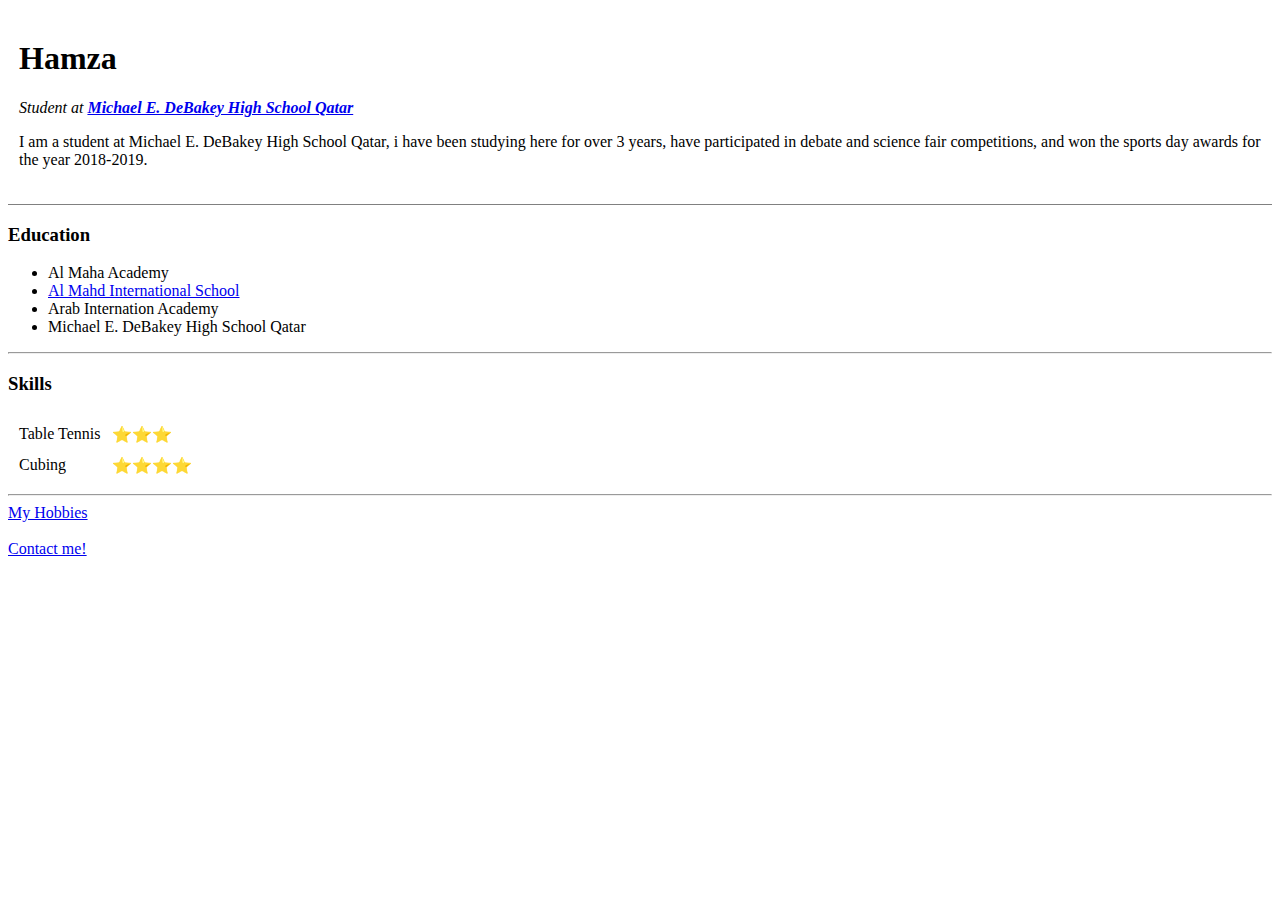
==== index.html @ 9e3760a1 "Add files via upload" ====
<!DOCTYPE html>
<html lang="en" dir="ltr">

<head>
  <meta charset="utf-8">
  <title>My Personal Site</title>
</head>

<body>
  <table cellspacing="10">
    <tr>
      
      <td><h1>Hamza</h1>
      <p><em>Student at <strong><a href="http://debakeyatqatar.org">Michael E. DeBakey High School Qatar</a></strong></em></p>
      <p>
        I am a student at Michael E. DeBakey High School Qatar, i have been studying here for over 3 years, have participated in debate and science fair competitions, and won the sports day awards for the year 2018-2019.</p></td>
    </tr>
  </table>

  <hr size="1" noshade>
  <h3>Education</h3>
  <ul>
    <li>Al Maha Academy
    <li><a href="amis.qa">Al Mahd International School</a>
    <li>Arab Internation Academy
    <li>Michael E. DeBakey High School Qatar
  </ul>
  <hr>
  <h3>Skills</h3>
  <table cellspacing="10">
    <tbody>
      <tr>
        <td>Table Tennis</td>
        <td>⭐⭐⭐</td>
      </tr>
      <tr>
        <td>Cubing</td>
        <td>⭐⭐⭐⭐</td>
      </tr>
  </table>
  <hr>
  <a href="hobbies.html">My Hobbies</a>
  <br>
  <br>
  <a href="Contact details.html">Contact me!</a>

</body>

</html>
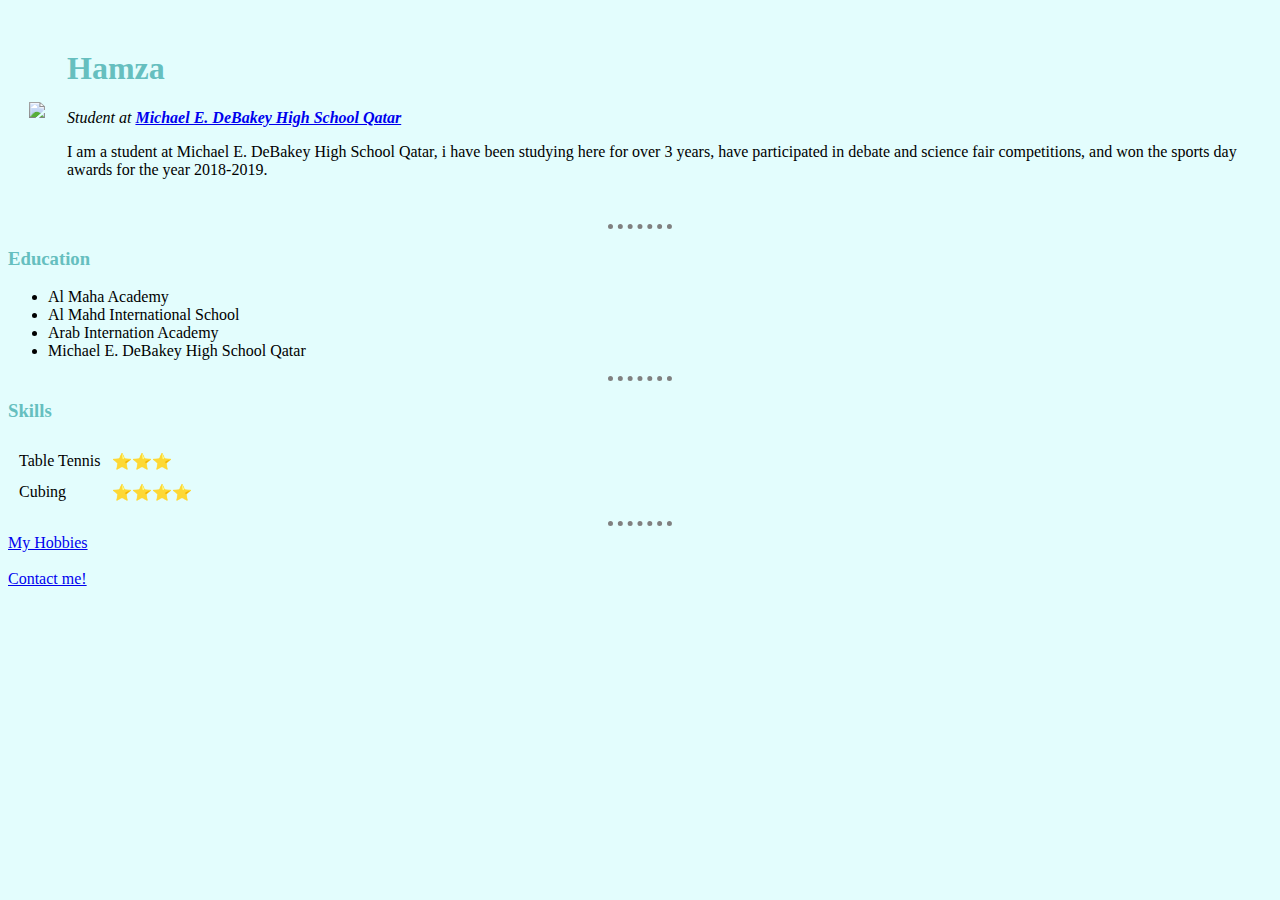
==== commit 913112aa: "Add files via upload" ====
--- a/index.html
+++ b/index.html
@@ -4,24 +4,29 @@
 <head>
   <meta charset="utf-8">
   <title>My Personal Site</title>
+  <link rel="stylesheet" href="styles.css">
+
 </head>
 
 <body>
-  <table cellspacing="10">
+  <table cellspacing="20">
     <tr>
-      
-      <td><h1>Hamza</h1>
-      <p><em>Student at <strong><a href="http://debakeyatqatar.org">Michael E. DeBakey High School Qatar</a></strong></em></p>
-      <p>
-        I am a student at Michael E. DeBakey High School Qatar, i have been studying here for over 3 years, have participated in debate and science fair competitions, and won the sports day awards for the year 2018-2019.</p></td>
+      <td><img src="circle-cropped.png" width="200">
+      <td>
+        <h1>Hamza</h1>
+        <p><em>Student at <strong><a href="http://debakeyatqatar.org">Michael E. DeBakey High School Qatar</a></strong></em></p>
+        <p>
+          I am a student at Michael E. DeBakey High School Qatar, i have been studying here for over 3 years, have participated in debate and science fair competitions, and won the sports day awards for the year 2018-2019.</p>
+      </td>
     </tr>
   </table>
 
-  <hr size="1" noshade>
+  <hr>
+
   <h3>Education</h3>
   <ul>
     <li>Al Maha Academy
-    <li><a href="amis.qa">Al Mahd International School</a>
+    <li>Al Mahd International School
     <li>Arab Internation Academy
     <li>Michael E. DeBakey High School Qatar
   </ul>
--- a/styles.css
+++ b/styles.css
@@ -0,0 +1,13 @@
+body {
+  background-color: #e3fdfd;
+}
+hr {
+  border-style: dotted none none;
+  height: 0;
+  width: 5%;
+  border-width: 5px;
+  border-color: grey;
+}
+h1, h3 {
+  color: #66BFBF;
+}
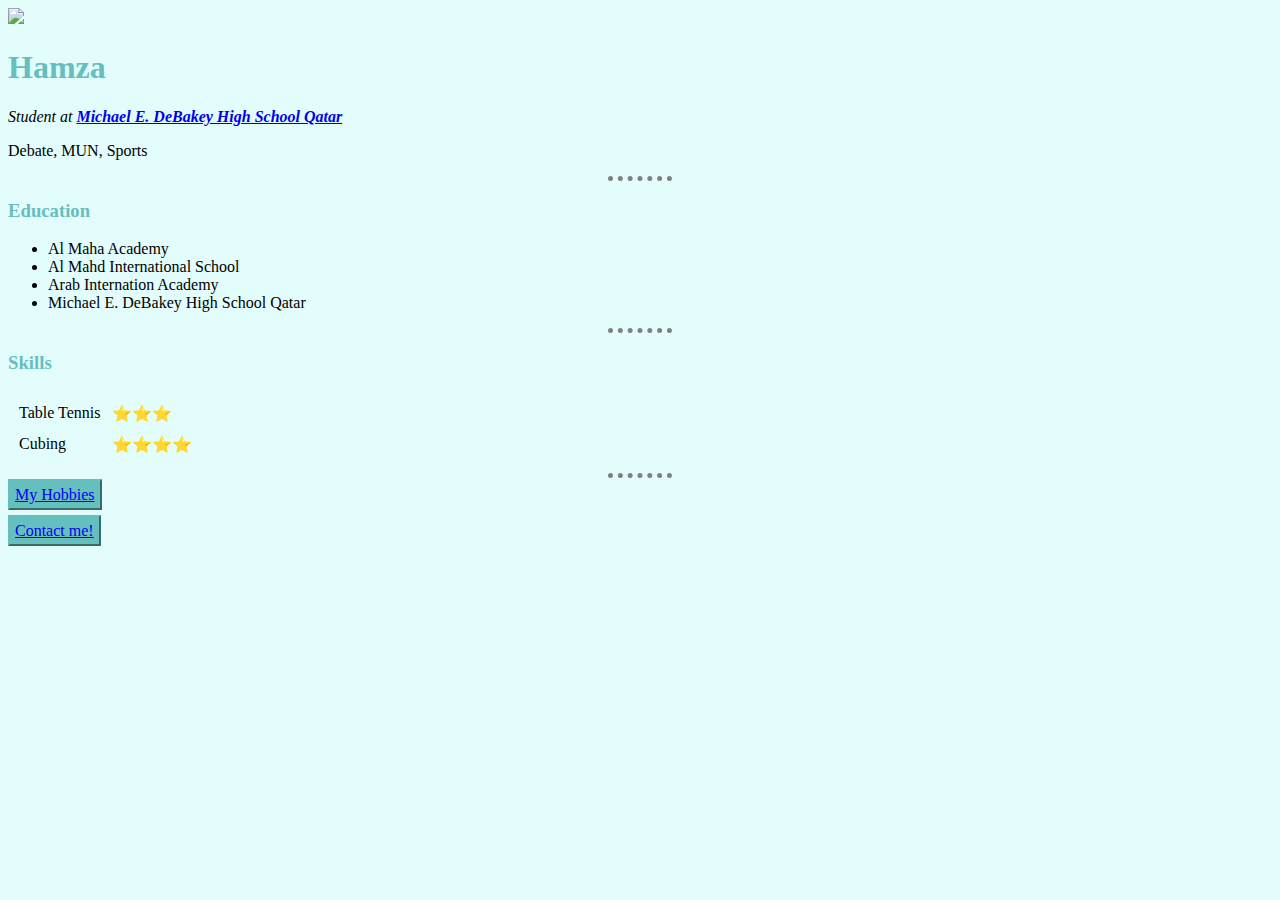
==== commit 3c628e9f: "Add files via upload" ====
--- a/index.html
+++ b/index.html
@@ -3,23 +3,21 @@
 
 <head>
   <meta charset="utf-8">
+  <meta name="viewport" content="width=device-width, initial-scale=1.0">
   <title>My Personal Site</title>
   <link rel="stylesheet" href="styles.css">
 
 </head>
 
 <body>
-  <table cellspacing="20">
-    <tr>
-      <td><img src="circle-cropped.png" width="200">
-      <td>
+<img src="circle-cropped.png" width="200">
+
         <h1>Hamza</h1>
         <p><em>Student at <strong><a href="http://debakeyatqatar.org">Michael E. DeBakey High School Qatar</a></strong></em></p>
         <p>
-          I am a student at Michael E. DeBakey High School Qatar, i have been studying here for over 3 years, have participated in debate and science fair competitions, and won the sports day awards for the year 2018-2019.</p>
-      </td>
-    </tr>
-  </table>
+          Debate, MUN, Sports
+        </p>
+
 
   <hr>
 
@@ -44,10 +42,11 @@
       </tr>
   </table>
   <hr>
-  <a href="hobbies.html">My Hobbies</a>
+
+  <a class="subpages" href="hobbies.html">My Hobbies</a>
   <br>
   <br>
-  <a href="Contact details.html">Contact me!</a>
+  <a class="subpages" href="Contact details.html">Contact me!</a>
 
 </body>
 
--- a/styles.css
+++ b/styles.css
@@ -7,7 +7,13 @@
   width: 5%;
   border-width: 5px;
   border-color: grey;
+
 }
 h1, h3 {
   color: #66BFBF;
 }
+.subpages {
+  border:2px outset #66BFBF;
+  background-color: #66BFBF;
+  padding:5px;
+}
